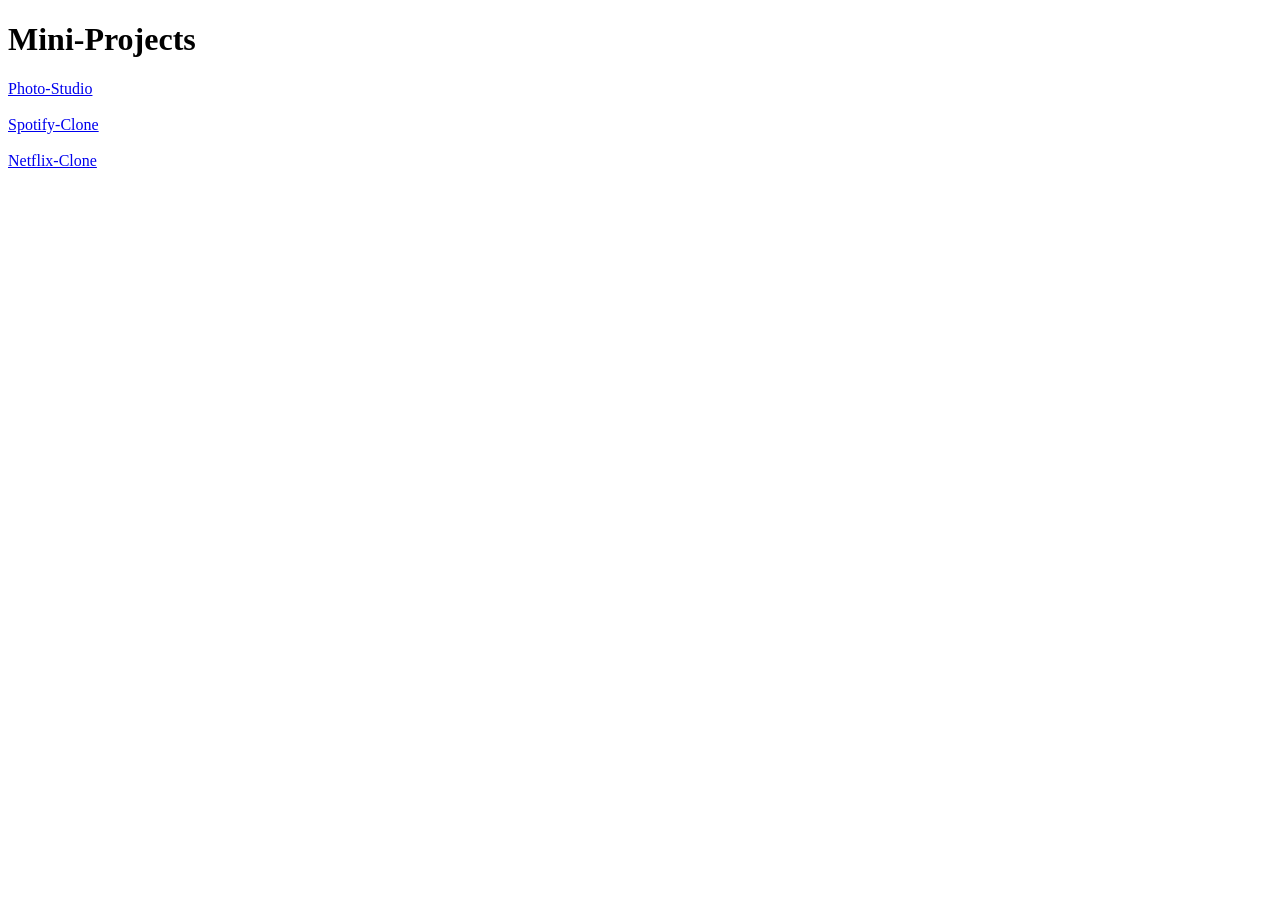
==== index.html @ 20465041 "Initial commit" ====
<!DOCTYPE html>
<html lang="en">
<head>
    <meta charset="UTF-8">
    <meta name="viewport" content="width=device-width, initial-scale=1.0">
    <title>My Projects</title>
</head>

<body>

    <h1>Mini-Projects</h1>

    <a href="Photo-Studio/">Photo-Studio</a>
    <br><br>

    <a href="Spotify-Clone/">Spotify-Clone</a>
    <br><br>

    <a href="Netflix-Clone/">Netflix-Clone</a>
    

</body>
</html>
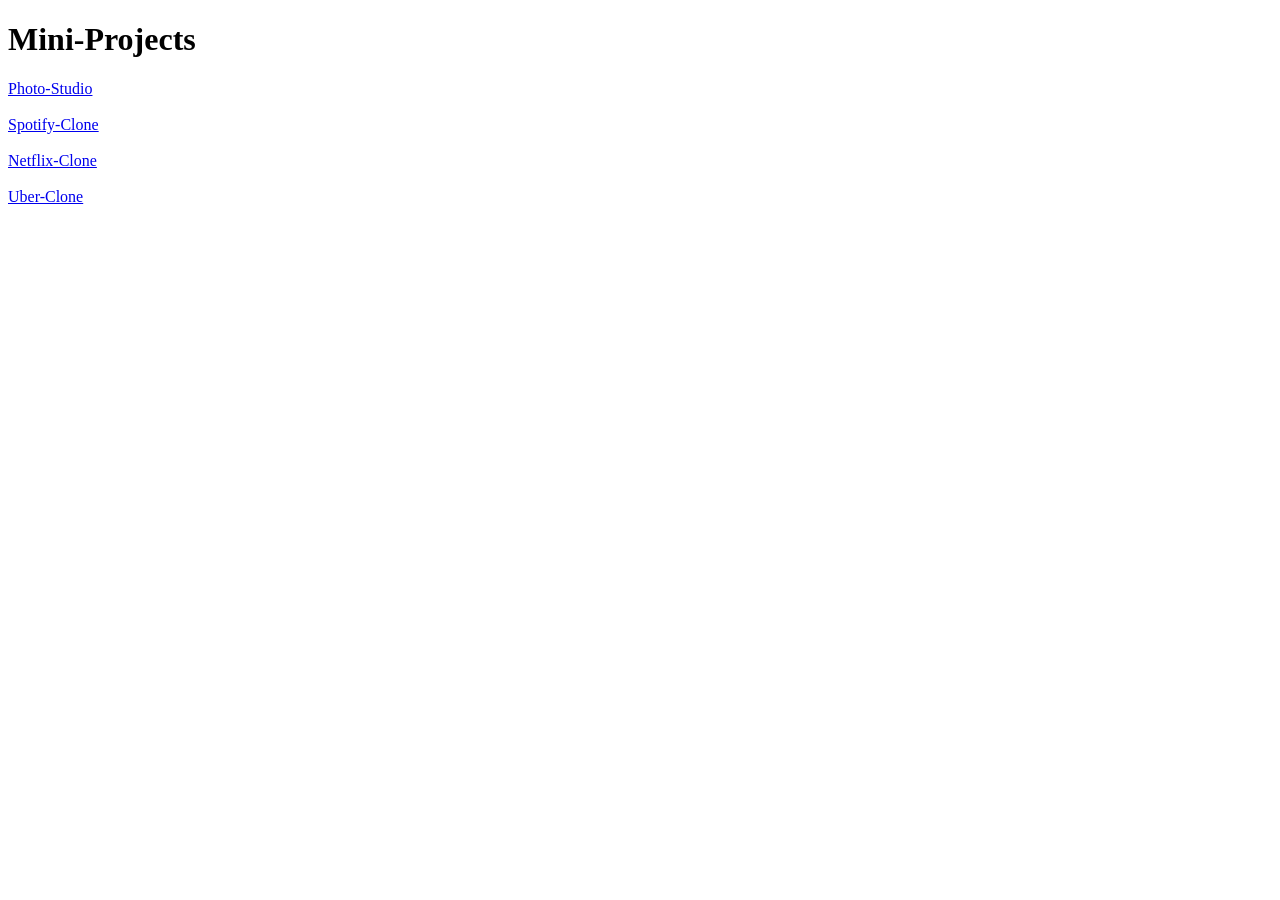
==== commit 7e3df6ef: "add indecx file" ====
--- a/index.html
+++ b/index.html
@@ -17,6 +17,9 @@
     <br><br>
 
     <a href="Netflix-Clone/">Netflix-Clone</a>
+    <br><br>
+
+    <a href="Uber-Clone/">Uber-Clone</a>
     
 
 </body>
